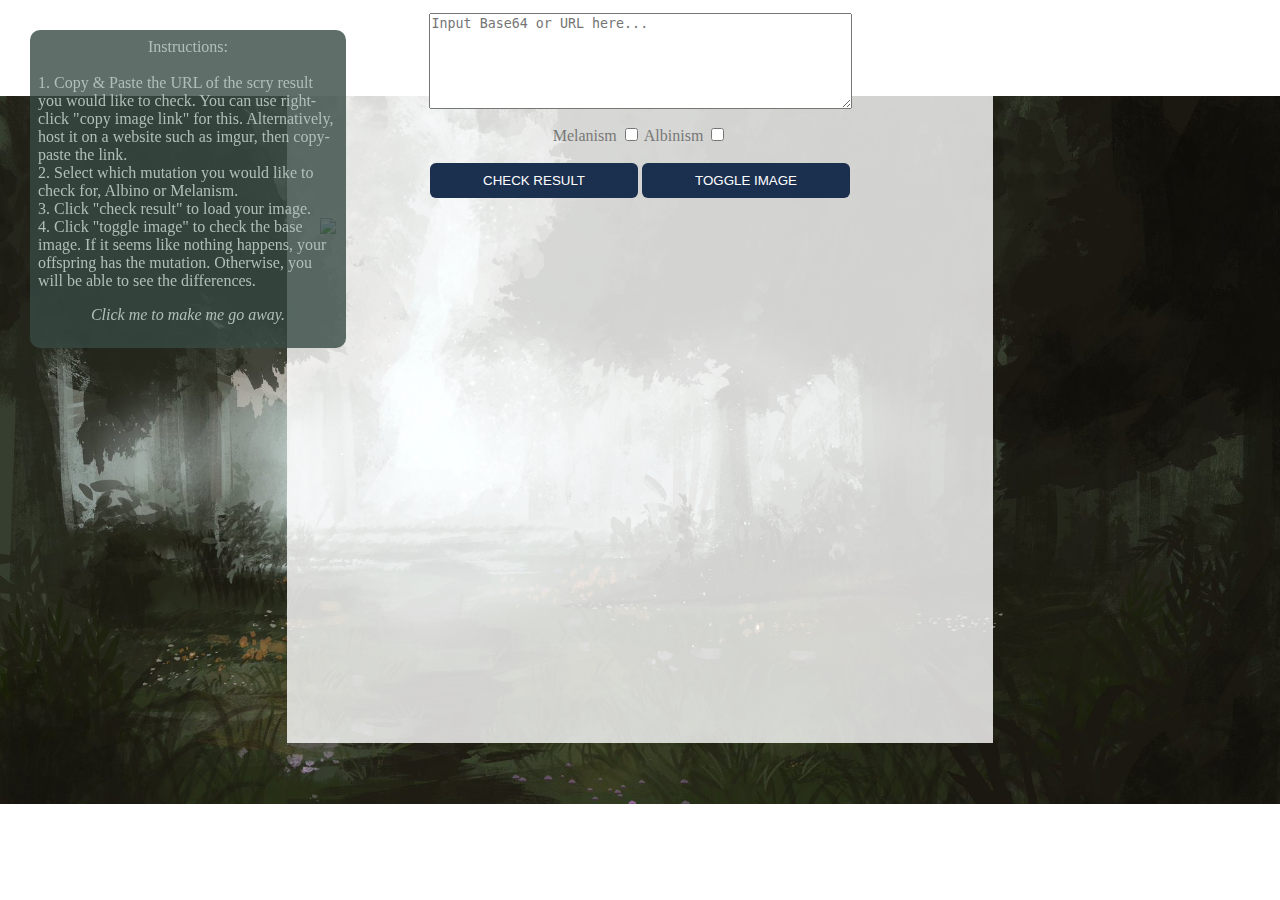
==== index.html @ 7bd92a12 "Update index.html" ====
<html>
    <head>
        <meta charset="UTF-8">
        <meta name="viewport" content="width=device-width, initial-scale=1.0">
        <link href="style.css" rel="stylesheet" type="text/css" media="all">
        <title>Wolvden Mutation Checker</title>
    </head>
    <body>
        <div class="contents">
            <div class="topcontents">
                <center>
                <textarea id="importText" placeholder="Input Base64 or URL here..." cols="50" rows="6"></textarea>
                </center>
                <div class="mutationSelect">
                    <center>
                    <p>Melanism <input type="checkbox" id="melaCheck"> Albinism <input type="checkbox" id="albinoCheck"></p>
                    </center>
                </div>
            </div>
            <div class="buttonContents">
                <center>
                <button class="checkButton" onclick="mutationCheck()">Check Result</button>
                <button class="checkButton" onclick="toggleFunction()">Toggle Image</button>
                </center>
            </div>
            <div class="botContents">
                <div class="displayImage">
                    <img id="offspringBase" src="melaref.png">
                    <img id="offspringImport" src="">
                </div>
            </div>
            <div id="popup" onclick="popFunction()">
                <center>Instructions:</center>
                <br />1. Copy & Paste the URL of the scry result you would like to check. You can use right-click "copy image link" for this. Alternatively, host it on a website such as imgur, then copy-paste the link.
                <br />2. Select which mutation you would like to check for, Albino or Melanism.
                <br />3. Click "check result" to load your image.
                <br />4. Click "toggle image" to check the base image. If it seems like nothing happens, your offspring has the mutation. Otherwise, you will be able to see the differences.
                <center><p><i>Click me to make me go away.</i></p></center>
            </div>
            <script>
                function popFunction() {
                    var x = document.getElementById('popup');
                    if (x.style.display === 'none') {
                        x.style.display = 'inline-block';
                    } else {
                        x.style.display = 'none';
                    }
                }
        </script>
            <script>
                function toggleFunction() {
                  var x = document.getElementById("offspringImport");
                  if (x.style.display === "none") {
                    x.style.display = "block";
                  } else {
                    x.style.display = "none";
                  }
                }
            </script>
            <script src="overlay.js" type="text/javascript"></script> 
        </div>
    </body>
</html>
---- style.css ----
body {
  background-image: url("background.jpg");
  background-repeat: no-repeat;
  background-position: center;
  background-size: 100% auto;
  background-attachment: fixed;
}

.contents {
 width: 55%;
 background-color: rgba(255,255,255,0.8);
 margin: -10px auto 0 auto;
 padding: 5px;
 color: #777;
}

.topContents {
  width: 650px;
  height: 150px;
  margin: 10px auto 0px auto;
  overflow: hidden;
}

.textInput {
  margin: 2px;
  text-align: left;
  width: 90%;
  height: 150px;
}

#mutationSelect {
  width: 50%;
  height: 100%;
  float: left;
  overflow: hidden;
}

.buttonContents {
}

.checkButton {
  background-color: #1b2f4f;
  border-radius: 6px;
  border: none;
  color: #fff;
  padding: 10px;
  text-transform: uppercase;
  width: 208px;
  cursor: pointer;
  text-align: center;
}

.botContents {
  position: relative;
  width: 640px;
  height: 520px;
  margin: 20px auto 0 auto;
}

.displayImage {
  position: relative;
  width: 640px;
  height: 520px;
  margin: 20px auto 0 auto;
  overflow: hidden;
}

.displayImage img {
  position: absolute;
  top: 0;
  left: 0;
  max-width: 640px;
  max-height: 500px;
}


#popup {
    width: 300px;
    padding: 8px;
    position: fixed;
    top: 30px;
    cursor: pointer;
    left: 30px;
    background-color: rgba(55, 74, 67, 0.8);
    color: #b0bfba;
    border-radius: 10px;
    font-family: "Open Sans";
}
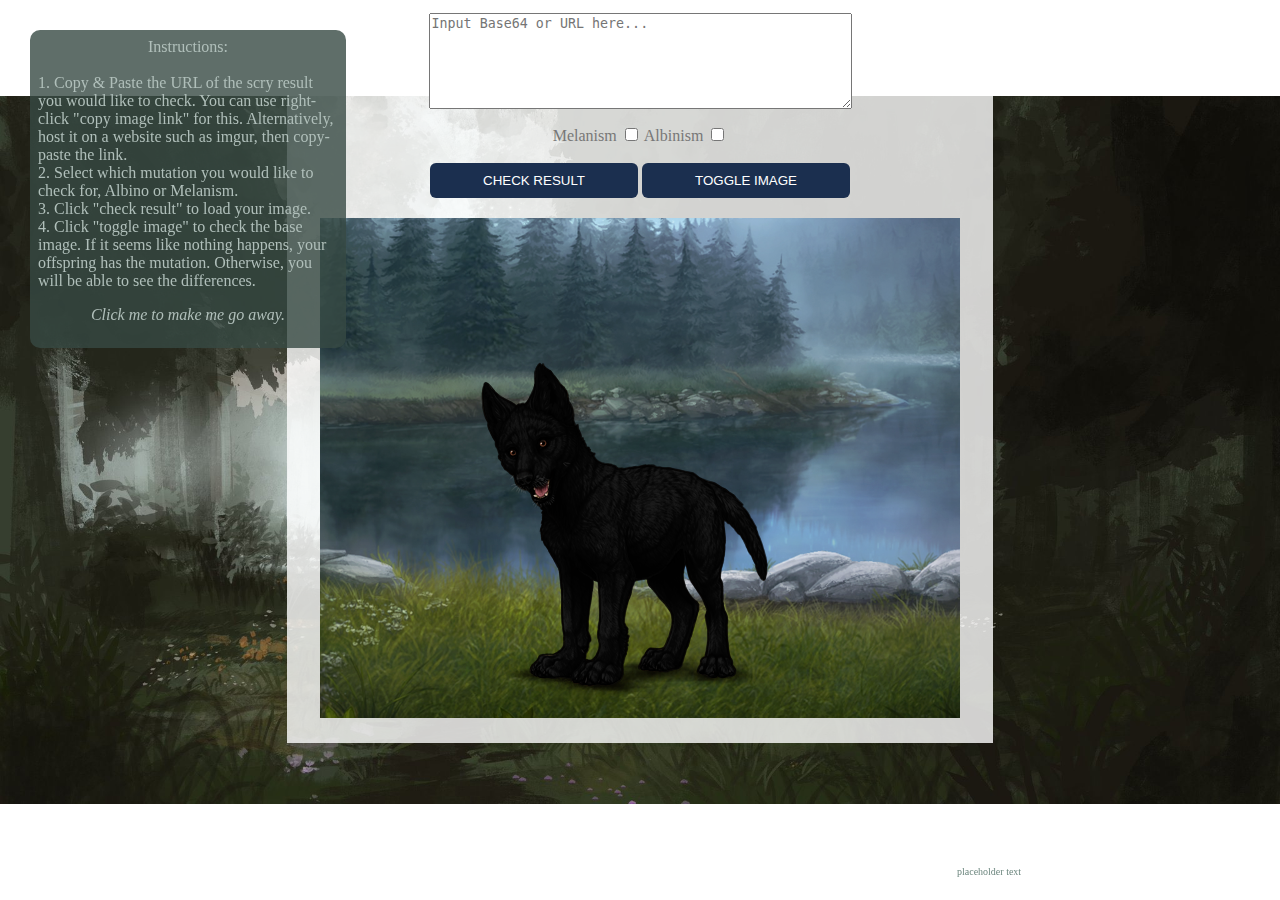
==== commit be61177d: "Update index.html" ====
--- a/index.html
+++ b/index.html
@@ -37,6 +37,9 @@
                 <br />4. Click "toggle image" to check the base image. If it seems like nothing happens, your offspring has the mutation. Otherwise, you will be able to see the differences.
                 <center><p><i>Click me to make me go away.</i></p></center>
             </div>
+            <div id="credits">
+                placeholder text
+            </div>
             <script>
                 function popFunction() {
                     var x = document.getElementById('popup');
--- a/style.css
+++ b/style.css
@@ -86,3 +86,17 @@
     border-radius: 10px;
     font-family: "Open Sans";
 }
+
+#credits {
+    width: 300px;
+    padding: 8px;
+    position: fixed;
+    bottom: 15px;
+    cursor: pointer;
+    right: 15px;
+    background-color: rgba(255, 255, 255, 0.35);
+    color: #6d877f;
+    border-radius: 10px;
+    font-family: "Open Sans";
+    font-size: 10px;
+}
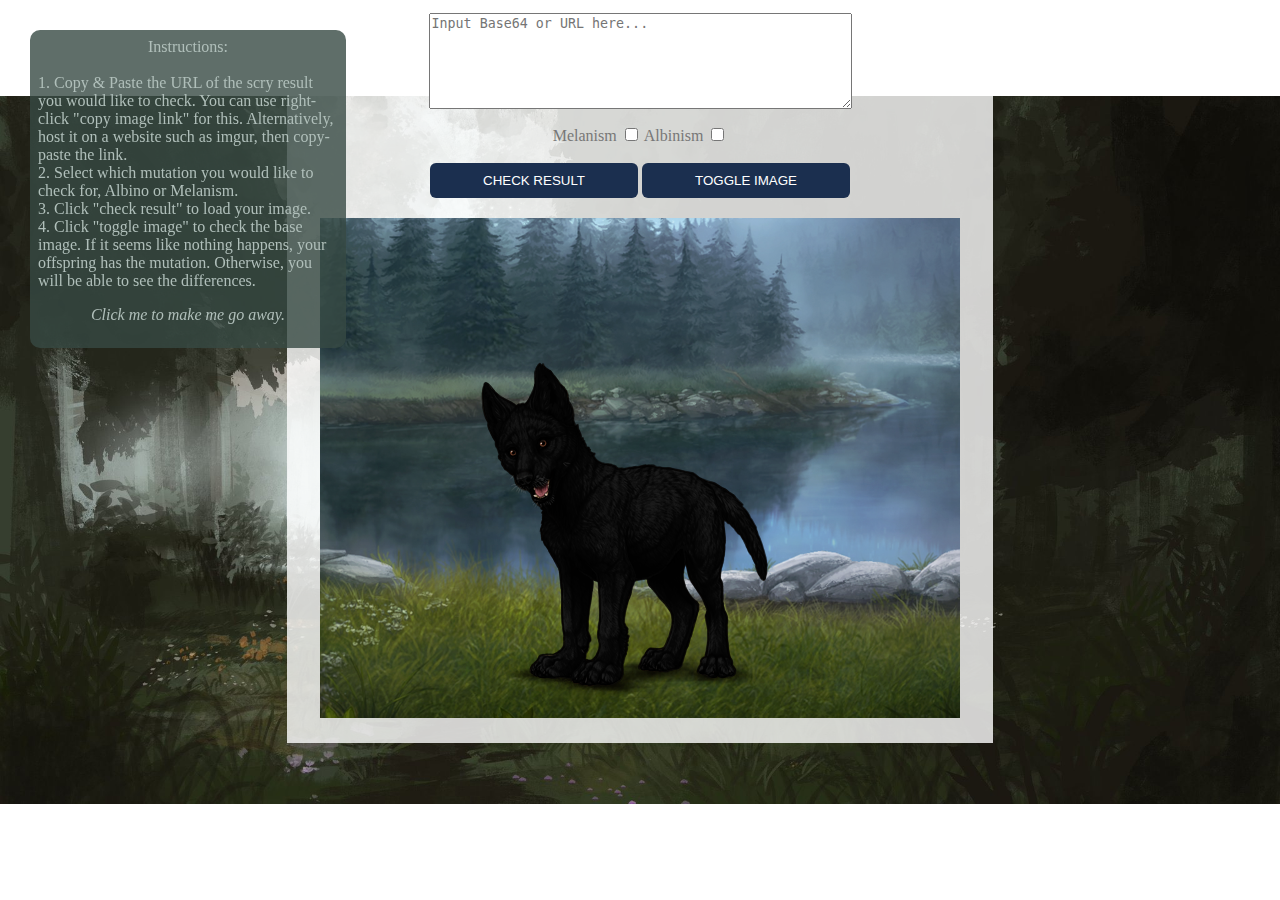
==== commit 94d11af2: "Update index.html" ====
--- a/index.html
+++ b/index.html
@@ -37,6 +37,9 @@
                 <br />4. Click "toggle image" to check the base image. If it seems like nothing happens, your offspring has the mutation. Otherwise, you will be able to see the differences.
                 <center><p><i>Click me to make me go away.</i></p></center>
             </div>
+            <div id="copyright">
+                ©
+            </div>
             <div id="credits">
                 placeholder text
             </div>
--- a/style.css
+++ b/style.css
@@ -88,15 +88,25 @@
 }
 
 #credits {
-    width: 300px;
+    width: 200px;
     padding: 8px;
     position: fixed;
     bottom: 15px;
     cursor: pointer;
-    right: 15px;
+    right: 35px;
     background-color: rgba(255, 255, 255, 0.35);
-    color: #6d877f;
+    color: #fff;
     border-radius: 10px;
     font-family: "Open Sans";
     font-size: 10px;
 }
+
+#copyright {
+  padding: 8px;
+  position: fixed;
+  bottom: 15px;
+  right: 15px;
+  color: #fff;
+  border-radius: 10px;
+  font-size: 15px;
+}
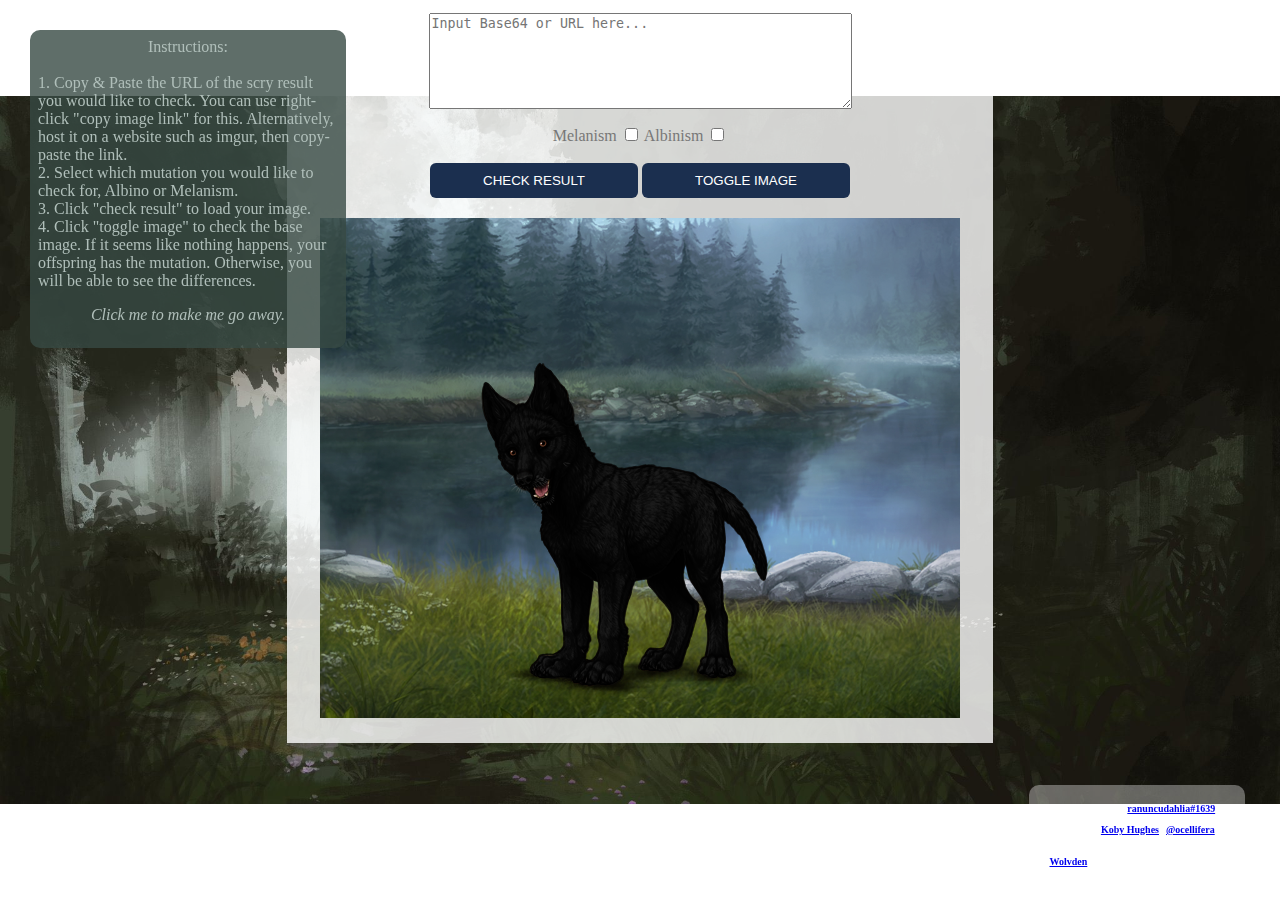
==== commit 0c6c159a: "Update index.html" ====
--- a/index.html
+++ b/index.html
@@ -41,7 +41,9 @@
                 ©
             </div>
             <div id="credits">
-                placeholder text
+                <p>By Kendall Churchil | <b><a href="https://www.wolvden.com/profile/1639">ranuncudahlia#1639</a></b></p>
+                <p>Background by <b><a href="https://ocellifera.com/">Koby Hughes</a></b> | <b><a href="https://twitter.com/ocellifera">@ocellifera</a></b></p>
+                <p>Puppy bases (empty, Melanistic, and Albinistic) by <b><a href="https://www.wolvden.com/">Wolvden</a></b></p>
             </div>
             <script>
                 function popFunction() {
--- a/style.css
+++ b/style.css
@@ -102,11 +102,9 @@
 }
 
 #copyright {
-  padding: 8px;
   position: fixed;
-  bottom: 15px;
-  right: 15px;
+  bottom: 17px;
+  right: 10px;
   color: #fff;
-  border-radius: 10px;
-  font-size: 15px;
+  font-size: 20px;
 }
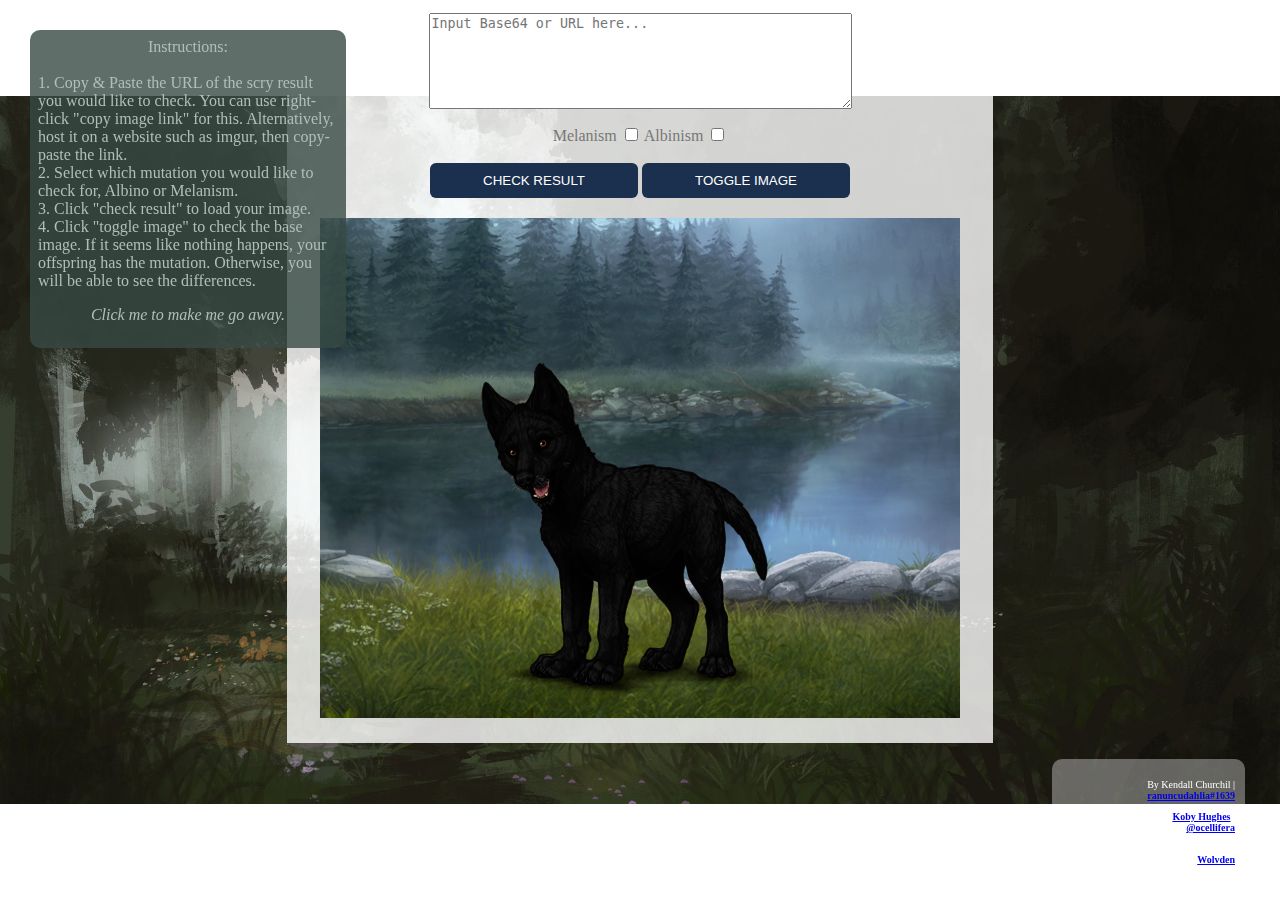
==== commit d1773d05: "Update index.html" ====
--- a/index.html
+++ b/index.html
@@ -40,7 +40,7 @@
             <div id="copyright">
                 ©
             </div>
-            <div id="credits">
+            <div class="credits">
                 <p>By Kendall Churchil | <b><a href="https://www.wolvden.com/profile/1639">ranuncudahlia#1639</a></b></p>
                 <p>Background by <b><a href="https://ocellifera.com/">Koby Hughes</a></b> | <b><a href="https://twitter.com/ocellifera">@ocellifera</a></b></p>
                 <p>Puppy bases (empty, Melanistic, and Albinistic) by <b><a href="https://www.wolvden.com/">Wolvden</a></b></p>
--- a/style.css
+++ b/style.css
@@ -87,9 +87,9 @@
     font-family: "Open Sans";
 }
 
-#credits {
-    width: 200px;
-    padding: 8px;
+.credits {
+    width: 173px;
+    padding: 10px;
     position: fixed;
     bottom: 15px;
     cursor: pointer;
@@ -99,6 +99,7 @@
     border-radius: 10px;
     font-family: "Open Sans";
     font-size: 10px;
+    text-align: right;
 }
 
 #copyright {
@@ -108,3 +109,11 @@
   color: #fff;
   font-size: 20px;
 }
+
+a.credits, a.credits:visited, a.credits:active {
+  color: #000;
+}
+
+a.credits:hover {
+  color: #fff;
+}
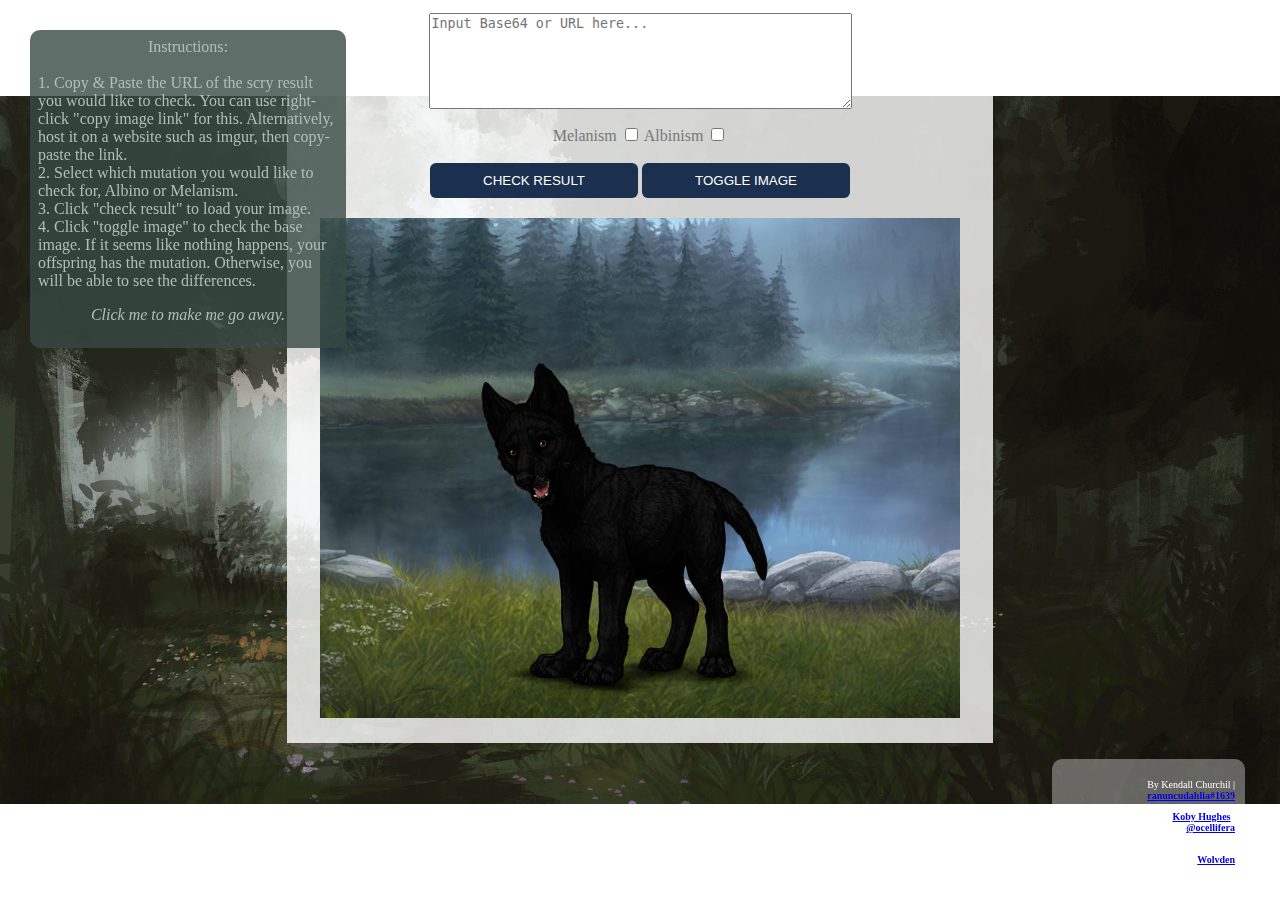
==== commit e4ed1ecd: "Update index.html" ====
--- a/index.html
+++ b/index.html
@@ -27,6 +27,7 @@
                 <div class="displayImage">
                     <img id="offspringBase" src="melaref.png">
                     <img id="offspringImport" src="">
+                    <img src="backgroundoverlay.png">
                 </div>
             </div>
             <div id="popup" onclick="popFunction()">
--- a/style.css
+++ b/style.css
@@ -49,6 +49,11 @@
   cursor: pointer;
   text-align: center;
 }
+
+.checkButton:active {
+  background-color: #071833;
+}
+  
 
 .botContents {
   position: relative;
@@ -110,10 +115,10 @@
   font-size: 20px;
 }
 
-a.credits, a.credits:visited, a.credits:active {
+credits a, credits a:visited, credits a:active {
   color: #000;
 }
 
-a.credits:hover {
+credits a:hover {
   color: #fff;
 }
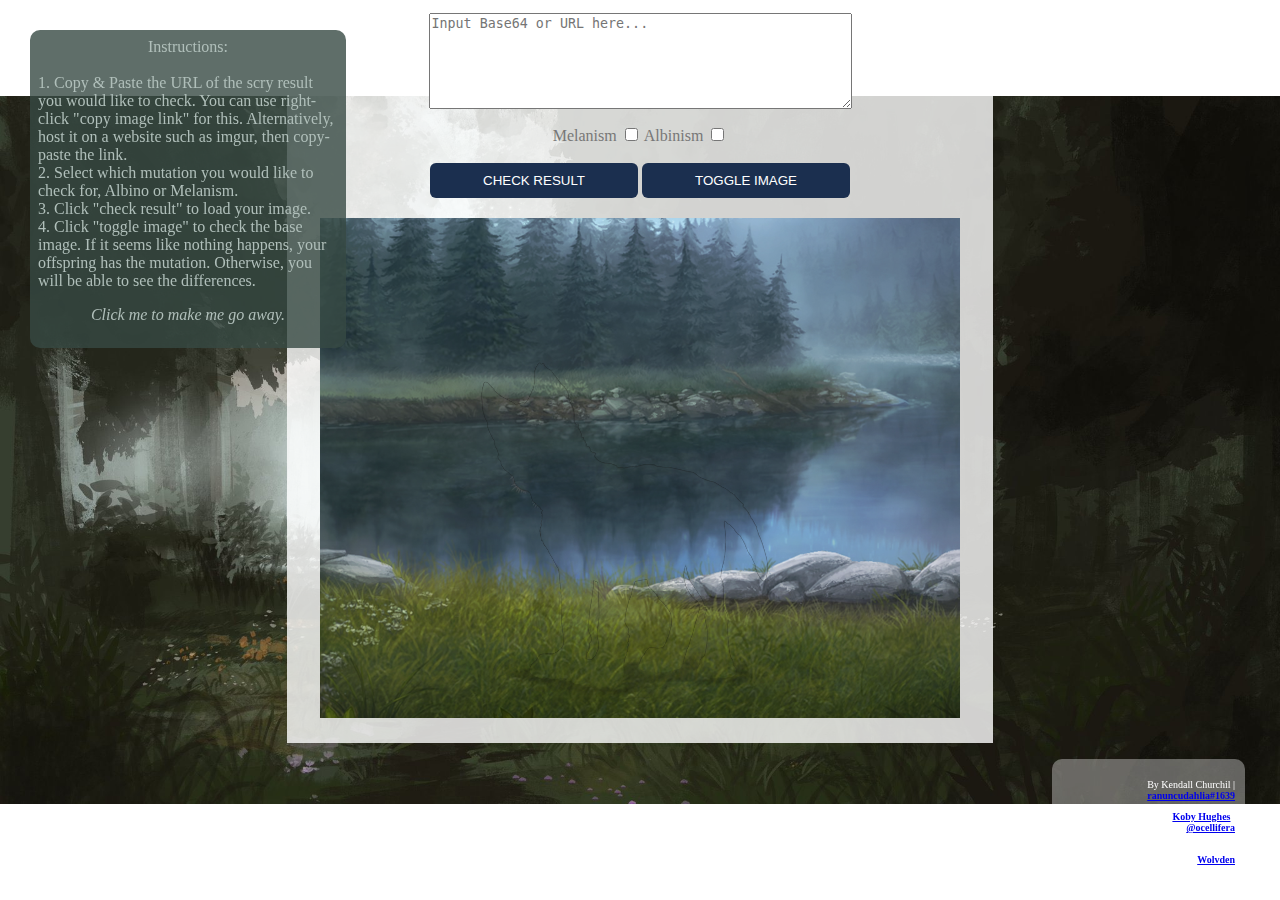
==== commit 9ec423b2: "Update index.html" ====
--- a/index.html
+++ b/index.html
@@ -25,7 +25,7 @@
             </div>
             <div class="botContents">
                 <div class="displayImage">
-                    <img id="offspringBase" src="melaref.png">
+                    <img id="offspringBase" src="default.png">
                     <img id="offspringImport" src="">
                     <img src="backgroundoverlay.png">
                 </div>
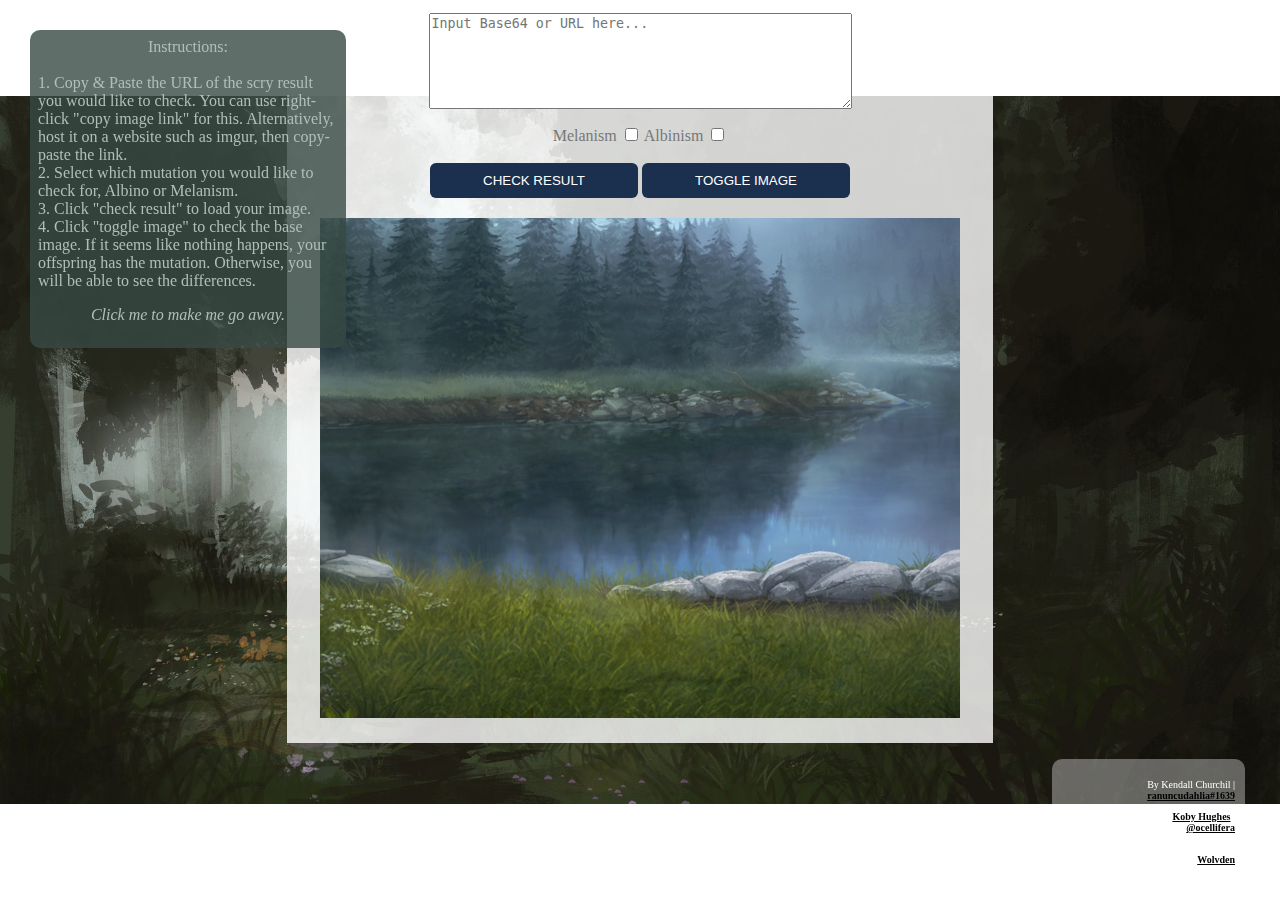
==== commit a936aaf9: "Update index.html" ====
--- a/index.html
+++ b/index.html
@@ -27,7 +27,7 @@
                 <div class="displayImage">
                     <img id="offspringBase" src="default.png">
                     <img id="offspringImport" src="">
-                    <img src="backgroundoverlay.png">
+                    <img src="newoverlay.png">
                 </div>
             </div>
             <div id="popup" onclick="popFunction()">
--- a/style.css
+++ b/style.css
@@ -115,10 +115,10 @@
   font-size: 20px;
 }
 
-credits a, credits a:visited, credits a:active {
+a, a:visited, a:active {
   color: #000;
 }
 
-credits a:hover {
+a:hover {
   color: #fff;
 }
